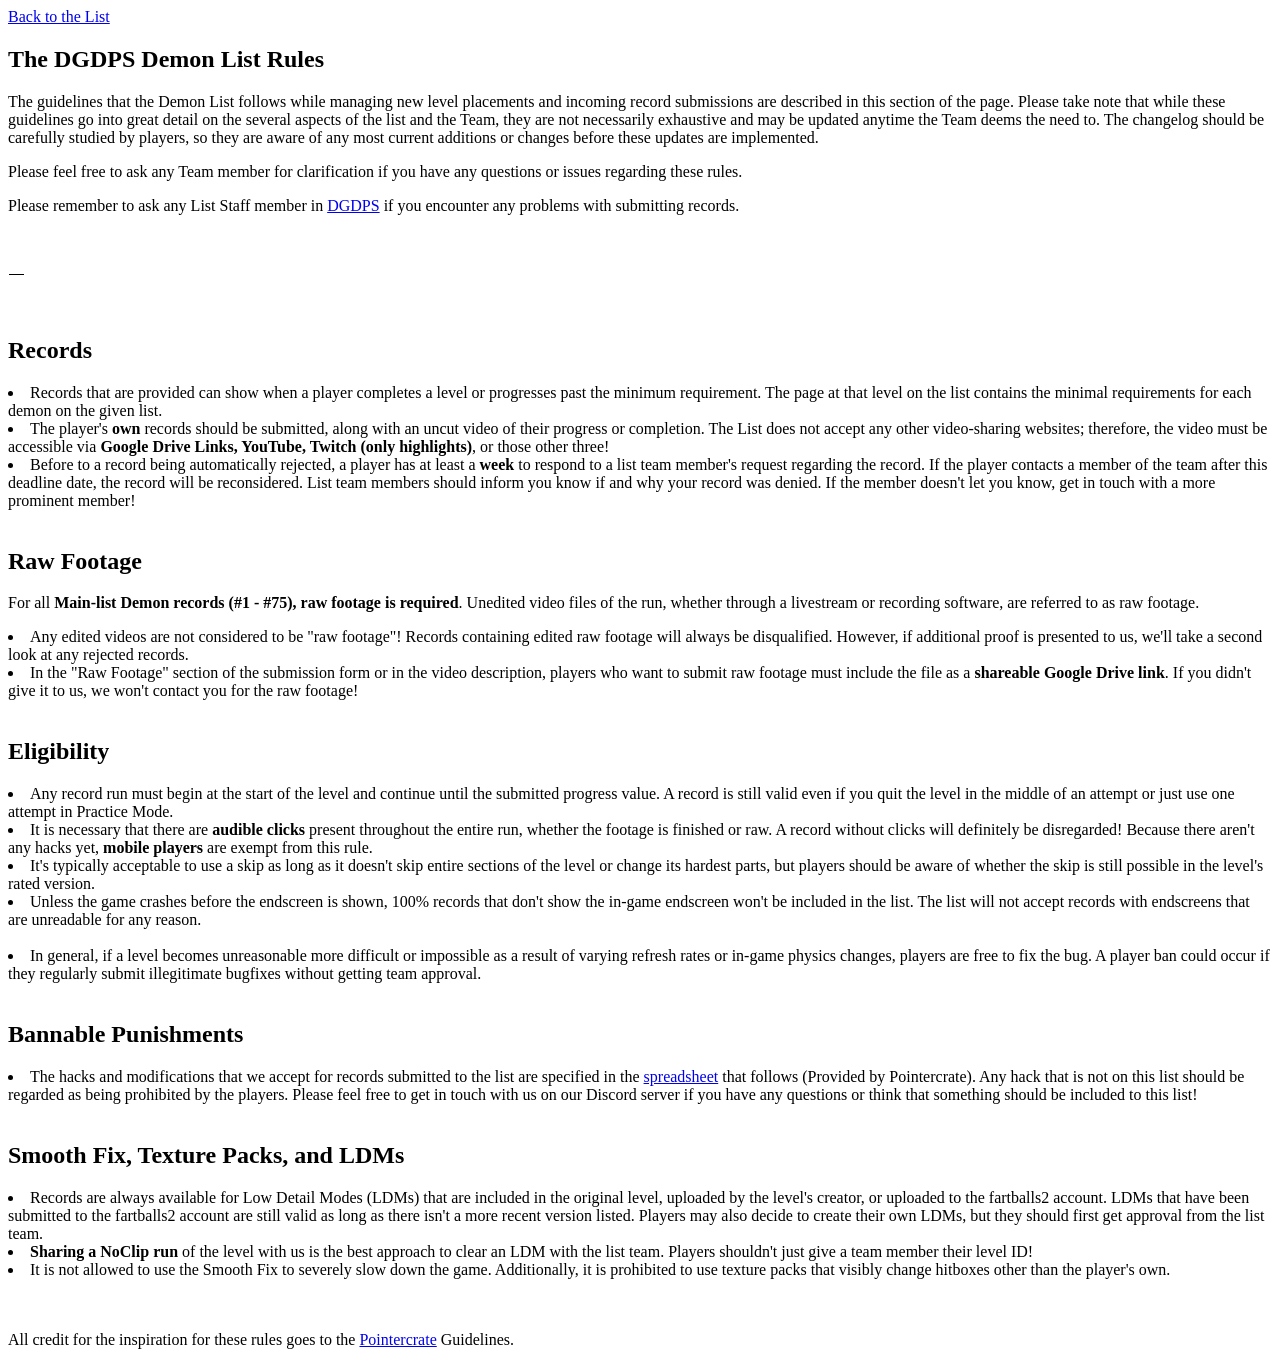
==== extended-page/rules.html @ 08fe07e8 "Update rules.html" ====
<!DOCTYPE html>
<html lang="en">
<head>
    <meta charset="UTF-8">
    <meta http-equiv="X-UA-Compatible" content="IE=edge">
    <link href="https://fonts.googleapis.com/css2?family=Lexend+Deca:wght@500;700&display=swap" rel="stylesheet">
    <meta name="viewport" content="width=device-width, initial-scale=1.0">
    <link rel="stylesheet" href="/extended-page/rules.css">
    <title>List Rules</title>
</head>
<body>
    <a class="btn" href="/index.html">Back to the List</a>
    <h2>The DGDPS Demon List Rules</h2>
    <p>The guidelines that the Demon List follows while managing new level placements and incoming record submissions are described in this section of the page. Please take note that while these guidelines go into great detail on the several aspects of the list and the Team, they are not necessarily exhaustive and may be updated anytime the Team deems the need to. The changelog should be carefully studied by players, so they are aware of any most current additions or changes before these updates are implemented.</p>
    <p>Please feel free to ask any Team member for clarification if you have any questions or issues regarding these rules.</p>
    <p>Please remember to ask any List Staff member in <a class="link" href="https://discord.gg/ghQxn4DgmP">DGDPS</a> if you encounter any problems with submitting records.</p>
    <br> 
    <p>⸻</p>
    <br>    
    <!-- ================================== -->
    <h2>Records</h2>
    <li>Records that are provided can show when a player completes a level or progresses past the minimum requirement. The page at that level on the list contains the minimal requirements for each demon on the given list.</li>
    <li>The player's <b>own</b> records should be submitted, along with an uncut video of their progress or completion. The List does not accept any other video-sharing websites; therefore, the video must be accessible via <b>Google Drive Links, YouTube, Twitch (only highlights)</b>, or those other three!</li>
    <li>Before to a record being automatically rejected, a player has at least a <b>week</b> to respond to a list team member's request regarding the record. If the player contacts a member of the team after this deadline date, the record will be reconsidered. List team members should inform you know if and why your record was denied. If the member doesn't let you know, get in touch with a more prominent member!</li>
    <br>
    <!-- ================================== -->
    <h2>Raw Footage</h2>
    <p>For all <b>Main-list Demon records (#1 - #75), raw footage is required</b>. Unedited video files of the run, whether through a livestream or recording software, are referred to as raw footage.</p>
    <li>Any edited videos are not considered to be "raw footage"! Records containing edited raw footage will always be disqualified. However, if additional proof is presented to us, we'll take a second look at any rejected records.</li>
    <li>In the "Raw Footage" section of the submission form or in the video description, players who want to submit raw footage must include the file as a <b>shareable Google Drive link</b>. If you didn't give it to us, we won't contact you for the raw footage!</li>
    <br>
    <!-- ================================== -->
    <h2>Eligibility</h2>
    <li>Any record run must begin at the start of the level and continue until the submitted progress value. A record is still valid even if you quit the level in the middle of an attempt or just use one attempt in Practice Mode.</li>
    <li>It is necessary that there are <b>audible clicks</b> present throughout the entire run, whether the footage is finished or raw. A record without clicks will definitely be disregarded! Because there aren't any hacks yet, <b>mobile players</b> are exempt from this rule.</li>
    <li>It's typically acceptable to use a skip as long as it doesn't skip entire sections of the level or change its hardest parts, but players should be aware of whether the skip is still possible in the level's rated version.</li>
    <li>Unless the game crashes before the endscreen is shown, 100% records that don't show the in-game endscreen won't be included in the list. The list will not accept records with endscreens that are unreadable for any reason.</li>
    <br>
    <li>In general, if a level becomes unreasonable more difficult or impossible as a result of varying refresh rates or in-game physics changes, players are free to fix the bug. A player ban could occur if they regularly submit illegitimate bugfixes without getting team approval.</li>
    <br>
    <!-- ================================== -->
    <h2>Bannable Punishments</h2>
    <li>The hacks and modifications that we accept for records submitted to the list are specified in the <a class="link" href="https://docs.google.com/spreadsheets/d/1evE4nXATxRAQWu2Ajs54E6cVUqHBoSid8I7JauJnOzg/edit?usp=sharing">spreadsheet</a> that follows (Provided by Pointercrate). Any hack that is not on this list should be regarded as being prohibited by the players. Please feel free to get in touch with us on our Discord server if you have any questions or think that something should be included to this list!</li>
    <br>
    <!-- ================================== -->
    <h2>Smooth Fix, Texture Packs, and LDMs</h2>
    <li>Records are always available for Low Detail Modes (LDMs) that are included in the original level, uploaded by the level's creator, or uploaded to the fartballs2 account. LDMs that have been submitted to the fartballs2 account are still valid as long as there isn't a more recent version listed. Players may also decide to create their own LDMs, but they should first get approval from the list team.</li>
    <li><b>Sharing a NoClip run</b> of the level with us is the best approach to clear an LDM with the list team. Players shouldn't just give a team member their level ID!</li>
    <li>It is not allowed to use the Smooth Fix to severely slow down the game. Additionally, it is prohibited to use texture packs that visibly change hitboxes other than the player's own.</li>
    <br>
    <br>
    <p class="low-opacity">All credit for the inspiration for these rules goes to the <a class="link" href="https://pointercrate.com/guidelines/index">Pointercrate</a> Guidelines.</p>
</body>
</html>
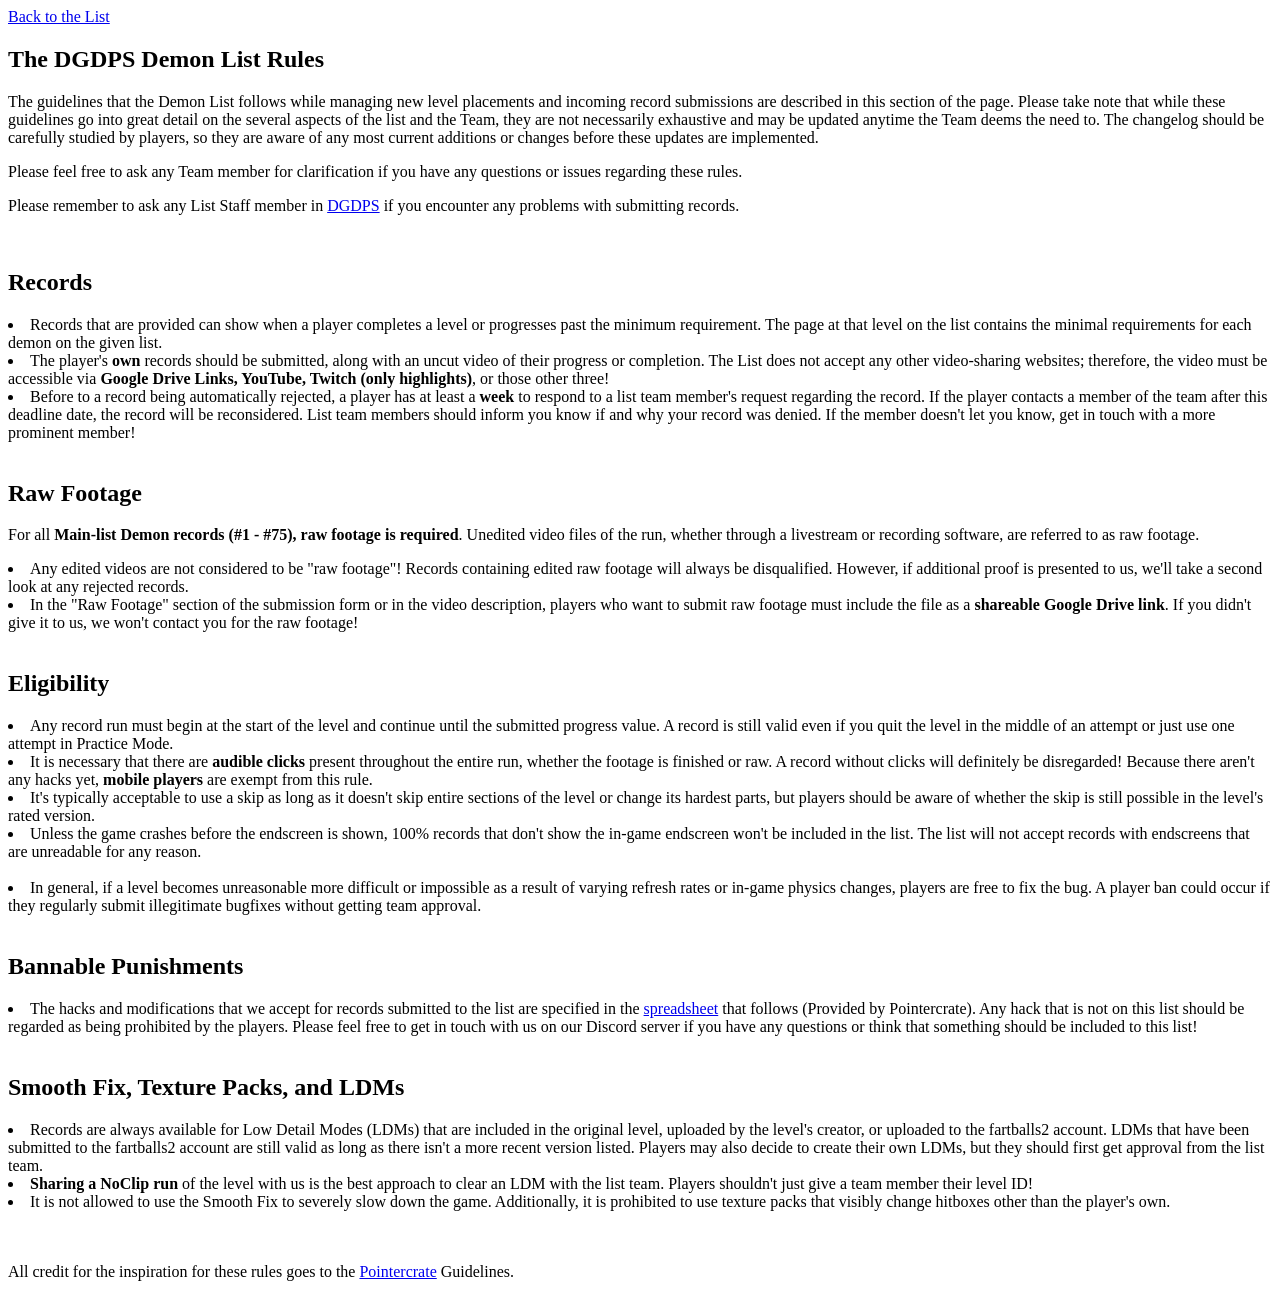
==== commit 68b57009: "Update rules.html" ====
--- a/extended-page/rules.html
+++ b/extended-page/rules.html
@@ -14,9 +14,7 @@
     <p>The guidelines that the Demon List follows while managing new level placements and incoming record submissions are described in this section of the page. Please take note that while these guidelines go into great detail on the several aspects of the list and the Team, they are not necessarily exhaustive and may be updated anytime the Team deems the need to. The changelog should be carefully studied by players, so they are aware of any most current additions or changes before these updates are implemented.</p>
     <p>Please feel free to ask any Team member for clarification if you have any questions or issues regarding these rules.</p>
     <p>Please remember to ask any List Staff member in <a class="link" href="https://discord.gg/ghQxn4DgmP">DGDPS</a> if you encounter any problems with submitting records.</p>
-    <br> 
-    <p>⸻</p>
-    <br>    
+    <br>  
     <!-- ================================== -->
     <h2>Records</h2>
     <li>Records that are provided can show when a player completes a level or progresses past the minimum requirement. The page at that level on the list contains the minimal requirements for each demon on the given list.</li>
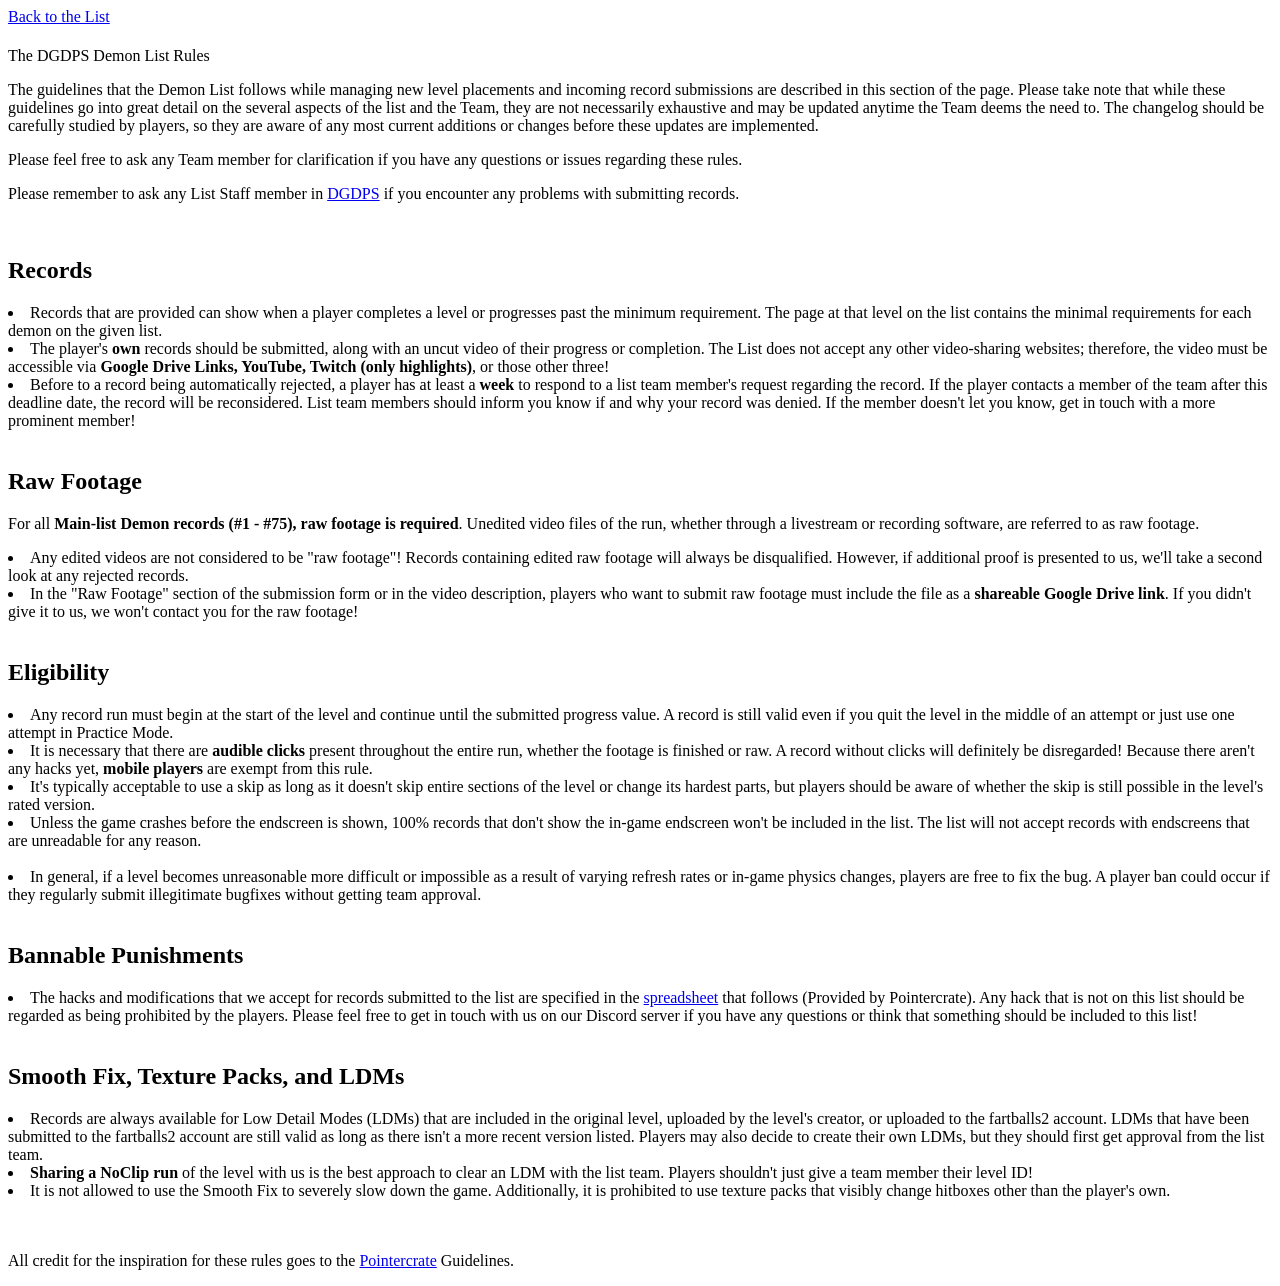
==== commit 824910cd: "Update rules.html" ====
--- a/extended-page/rules.html
+++ b/extended-page/rules.html
@@ -10,7 +10,7 @@
 </head>
 <body>
     <a class="btn" href="/index.html">Back to the List</a>
-    <h2>The DGDPS Demon List Rules</h2>
+    <h2><h1></h1>The DGDPS Demon List Rules</h1></h2>
     <p>The guidelines that the Demon List follows while managing new level placements and incoming record submissions are described in this section of the page. Please take note that while these guidelines go into great detail on the several aspects of the list and the Team, they are not necessarily exhaustive and may be updated anytime the Team deems the need to. The changelog should be carefully studied by players, so they are aware of any most current additions or changes before these updates are implemented.</p>
     <p>Please feel free to ask any Team member for clarification if you have any questions or issues regarding these rules.</p>
     <p>Please remember to ask any List Staff member in <a class="link" href="https://discord.gg/ghQxn4DgmP">DGDPS</a> if you encounter any problems with submitting records.</p>
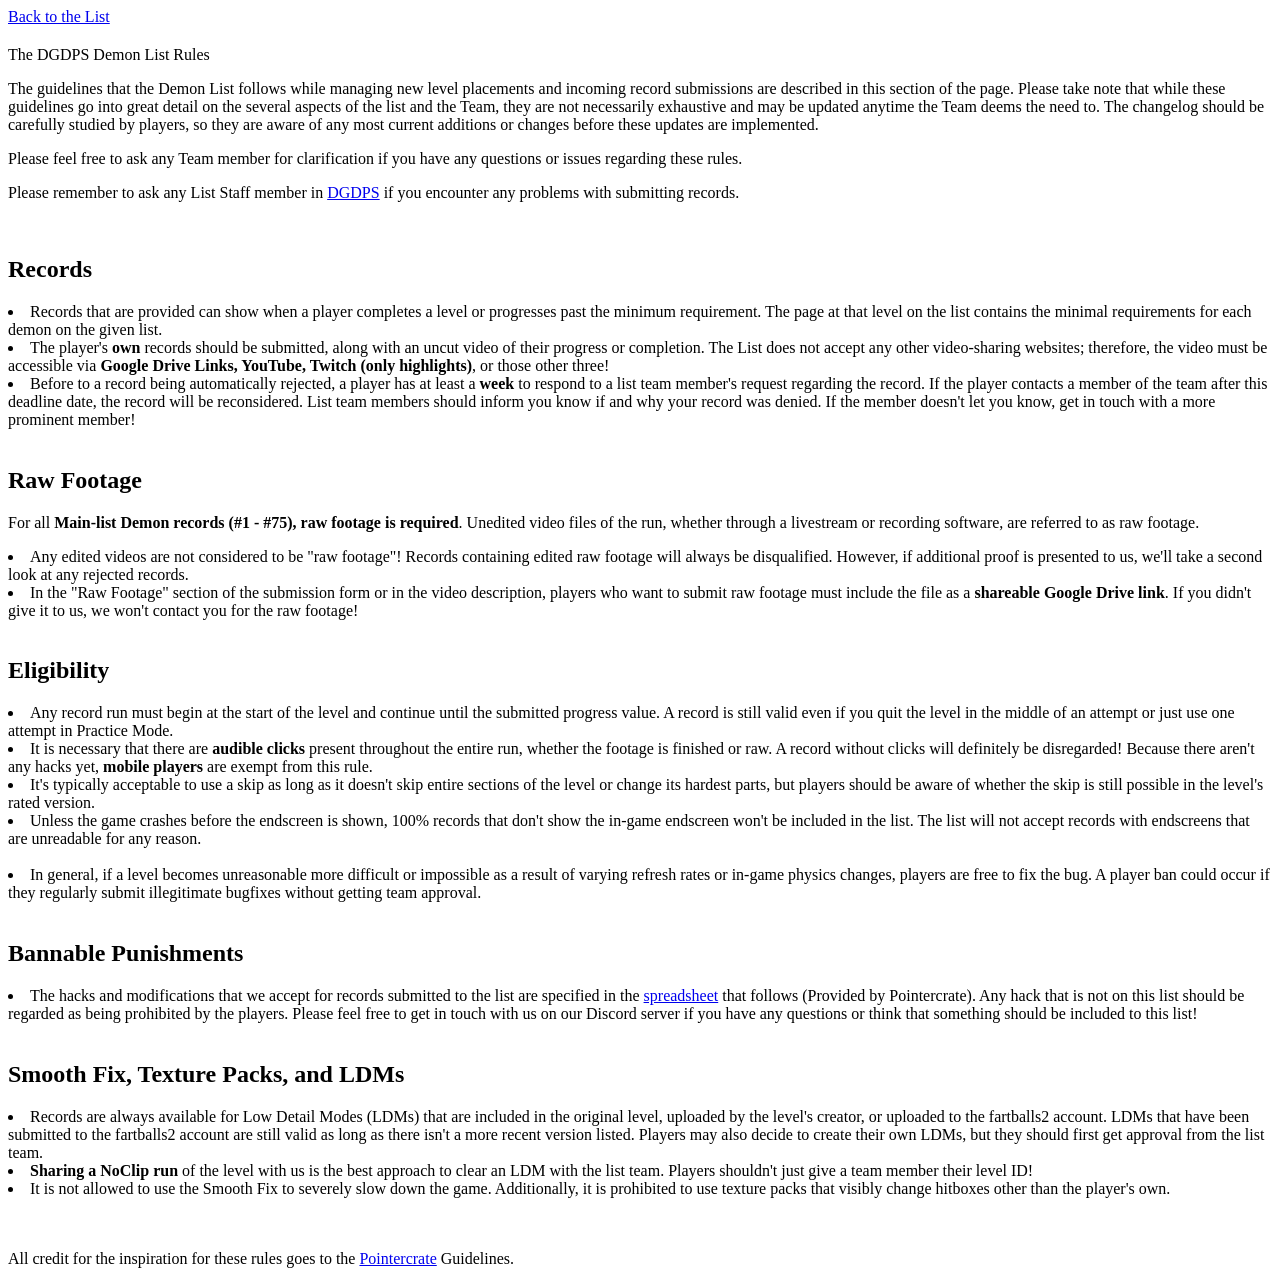
==== commit 846d1b2f: "Update rules.html" ====
--- a/extended-page/rules.html
+++ b/extended-page/rules.html
@@ -10,7 +10,7 @@
 </head>
 <body>
     <a class="btn" href="/index.html">Back to the List</a>
-    <h2><h1></h1>The DGDPS Demon List Rules</h1></h2>
+    <h2></h1>The DGDPS Demon List Rules</h2>
     <p>The guidelines that the Demon List follows while managing new level placements and incoming record submissions are described in this section of the page. Please take note that while these guidelines go into great detail on the several aspects of the list and the Team, they are not necessarily exhaustive and may be updated anytime the Team deems the need to. The changelog should be carefully studied by players, so they are aware of any most current additions or changes before these updates are implemented.</p>
     <p>Please feel free to ask any Team member for clarification if you have any questions or issues regarding these rules.</p>
     <p>Please remember to ask any List Staff member in <a class="link" href="https://discord.gg/ghQxn4DgmP">DGDPS</a> if you encounter any problems with submitting records.</p>
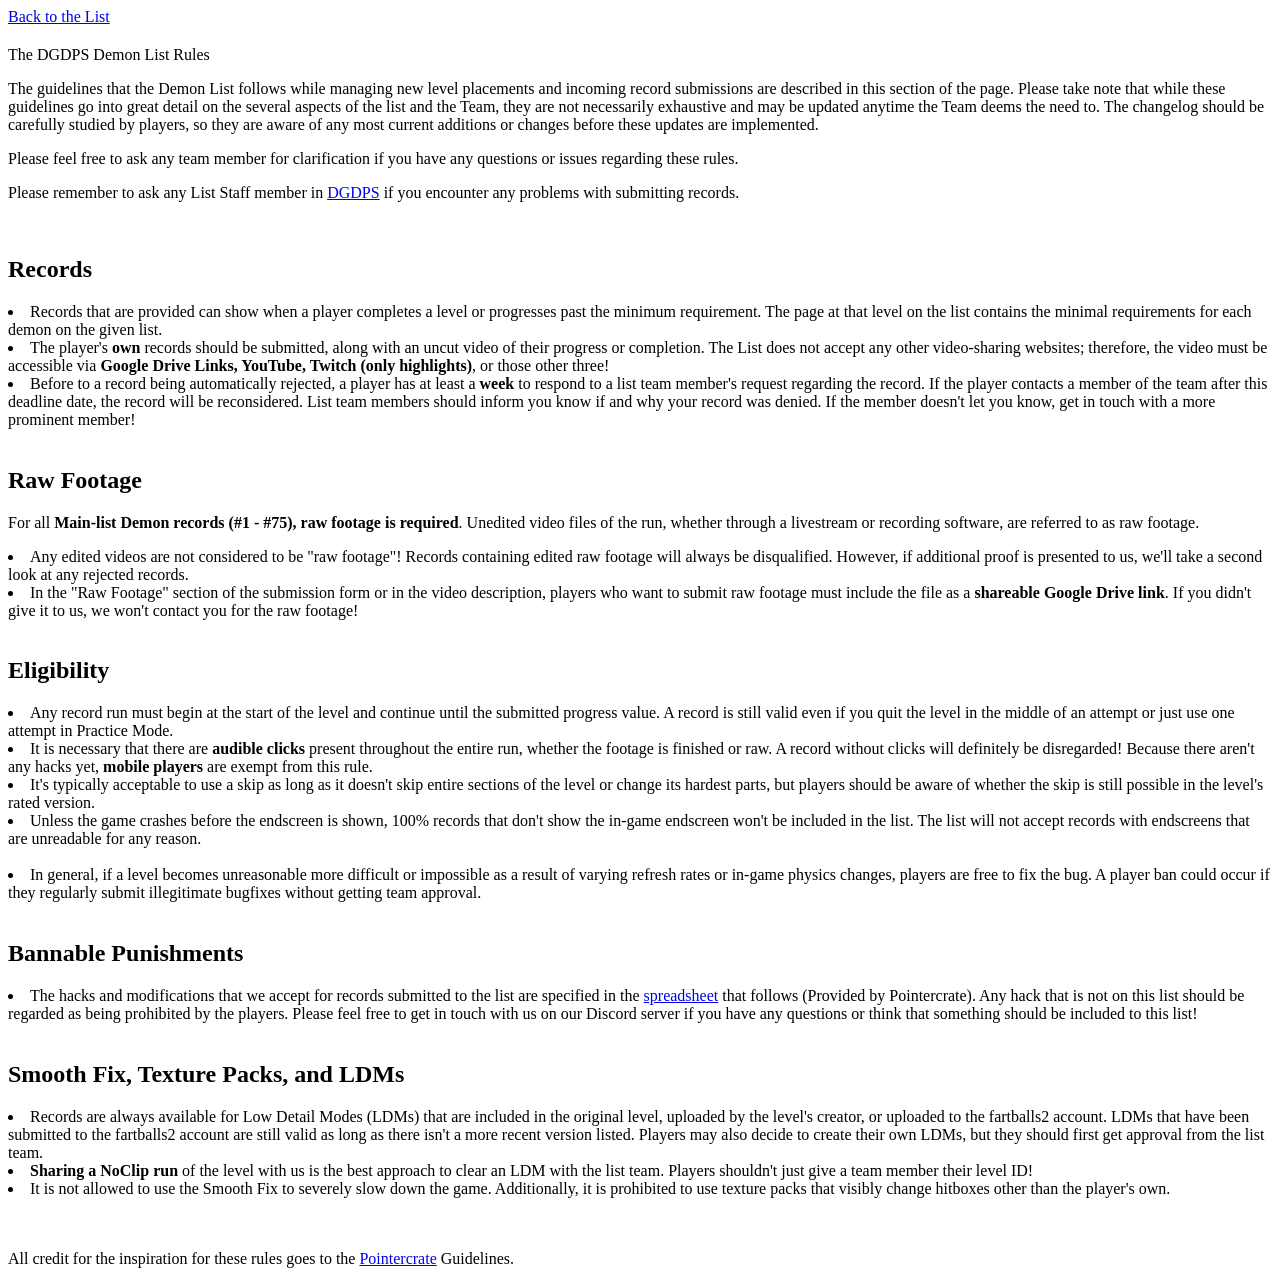
==== commit 448bde50: "Update rules.html" ====
--- a/extended-page/rules.html
+++ b/extended-page/rules.html
@@ -12,7 +12,7 @@
     <a class="btn" href="/index.html">Back to the List</a>
     <h2></h1>The DGDPS Demon List Rules</h2>
     <p>The guidelines that the Demon List follows while managing new level placements and incoming record submissions are described in this section of the page. Please take note that while these guidelines go into great detail on the several aspects of the list and the Team, they are not necessarily exhaustive and may be updated anytime the Team deems the need to. The changelog should be carefully studied by players, so they are aware of any most current additions or changes before these updates are implemented.</p>
-    <p>Please feel free to ask any Team member for clarification if you have any questions or issues regarding these rules.</p>
+    <p>Please feel free to ask any team member for clarification if you have any questions or issues regarding these rules.</p>
     <p>Please remember to ask any List Staff member in <a class="link" href="https://discord.gg/ghQxn4DgmP">DGDPS</a> if you encounter any problems with submitting records.</p>
     <br>  
     <!-- ================================== -->
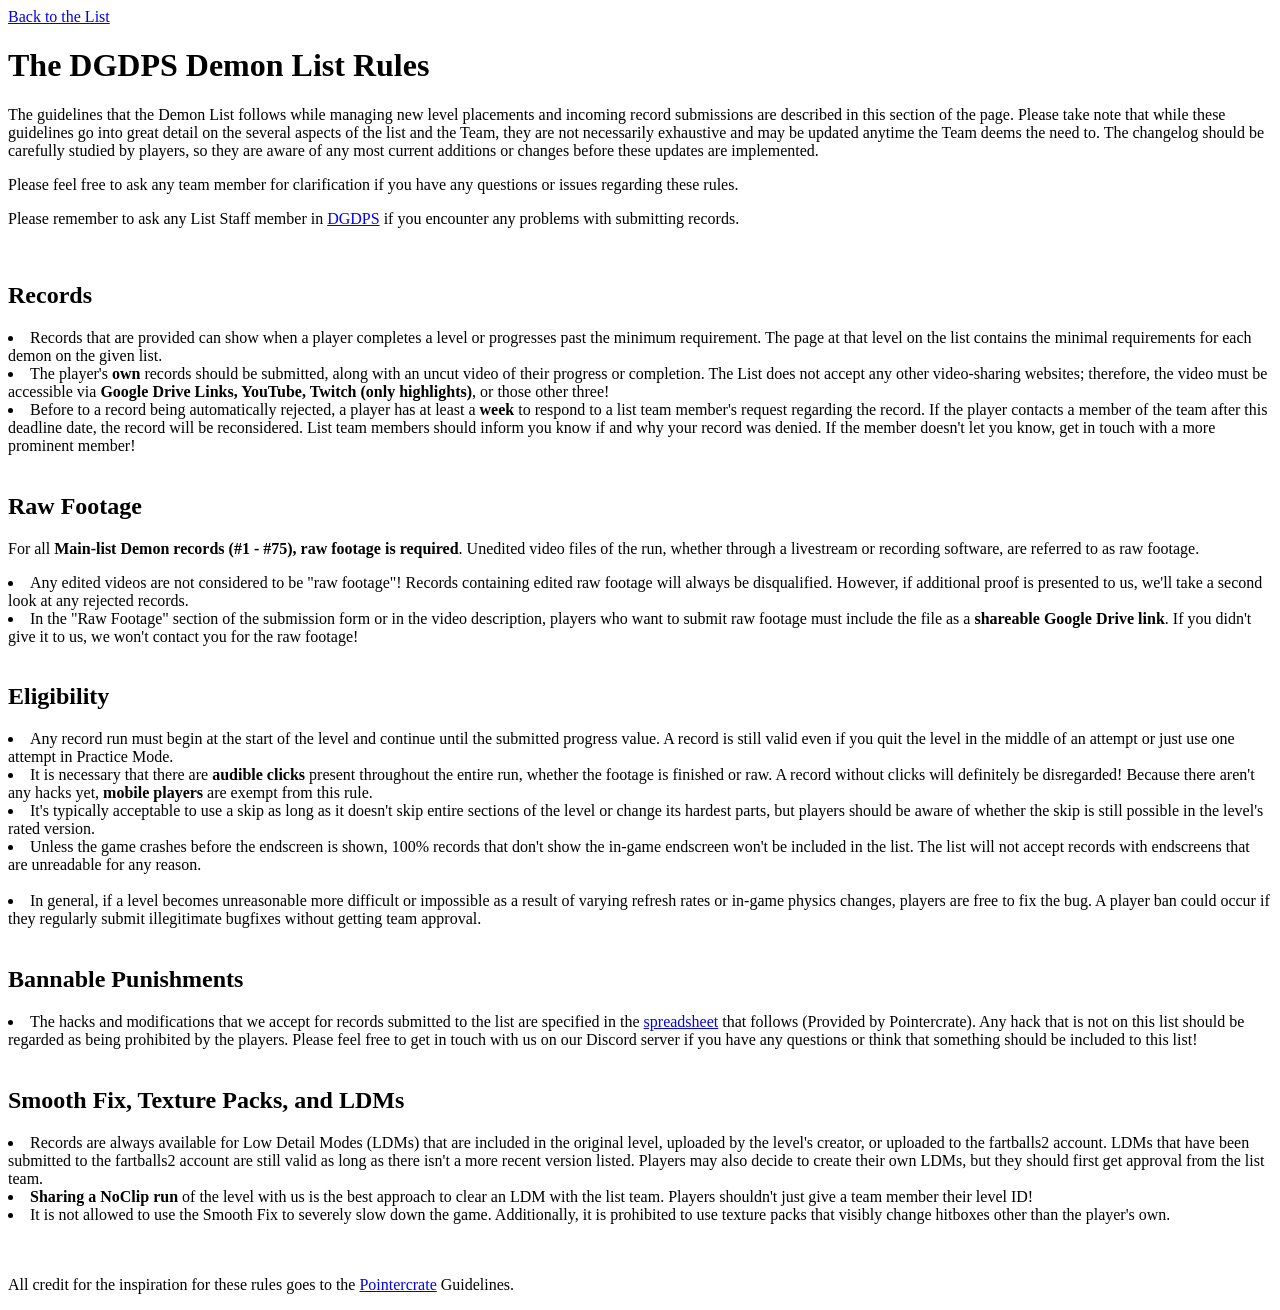
==== commit 4f65c6d4: "Update rules.html" ====
--- a/extended-page/rules.html
+++ b/extended-page/rules.html
@@ -10,7 +10,7 @@
 </head>
 <body>
     <a class="btn" href="/index.html">Back to the List</a>
-    <h2></h1>The DGDPS Demon List Rules</h2>
+    <h1>The DGDPS Demon List Rules</h1>
     <p>The guidelines that the Demon List follows while managing new level placements and incoming record submissions are described in this section of the page. Please take note that while these guidelines go into great detail on the several aspects of the list and the Team, they are not necessarily exhaustive and may be updated anytime the Team deems the need to. The changelog should be carefully studied by players, so they are aware of any most current additions or changes before these updates are implemented.</p>
     <p>Please feel free to ask any team member for clarification if you have any questions or issues regarding these rules.</p>
     <p>Please remember to ask any List Staff member in <a class="link" href="https://discord.gg/ghQxn4DgmP">DGDPS</a> if you encounter any problems with submitting records.</p>
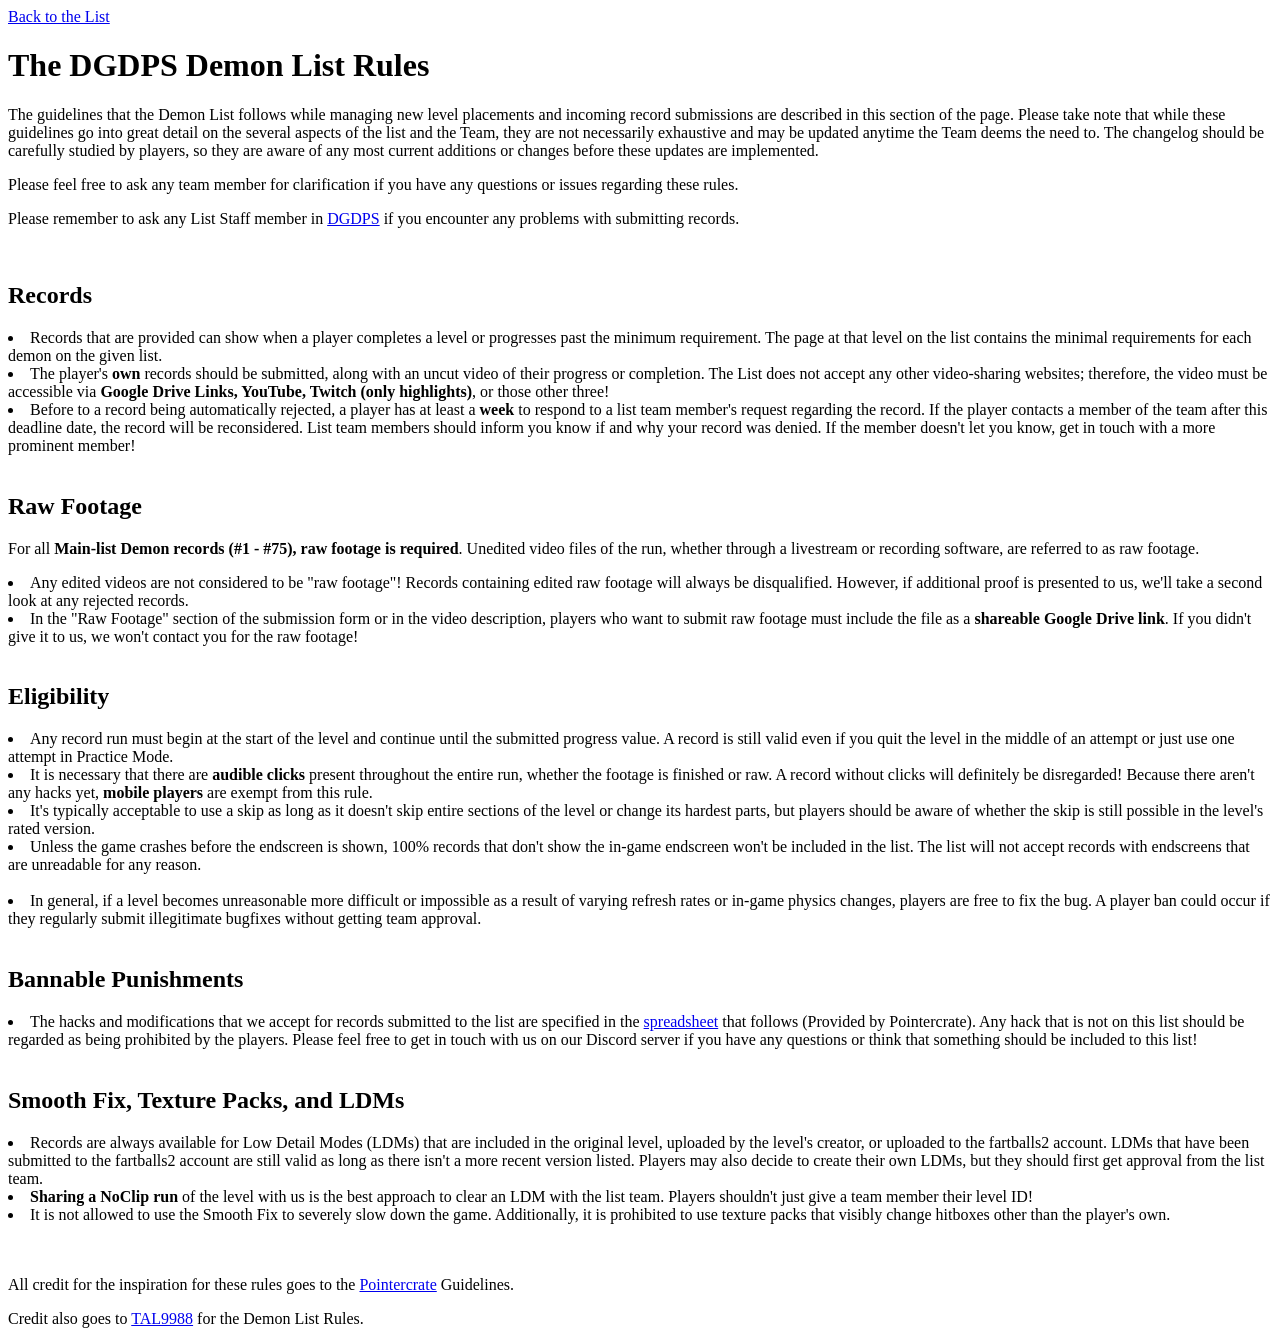
==== commit 721b5e7b: "Update rules.html" ====
--- a/extended-page/rules.html
+++ b/extended-page/rules.html
@@ -48,5 +48,6 @@
     <br>
     <br>
     <p class="low-opacity">All credit for the inspiration for these rules goes to the <a class="link" href="https://pointercrate.com/guidelines/index">Pointercrate</a> Guidelines.</p>
+    <p class="low-opacity">Credit also goes to <a class="link" href="https://www.youtube.com/channel/UCWjXGZDFyFPHsPyOPiw54gg">TAL9988</a> for the Demon List Rules.</p>
 </body>
 </html>
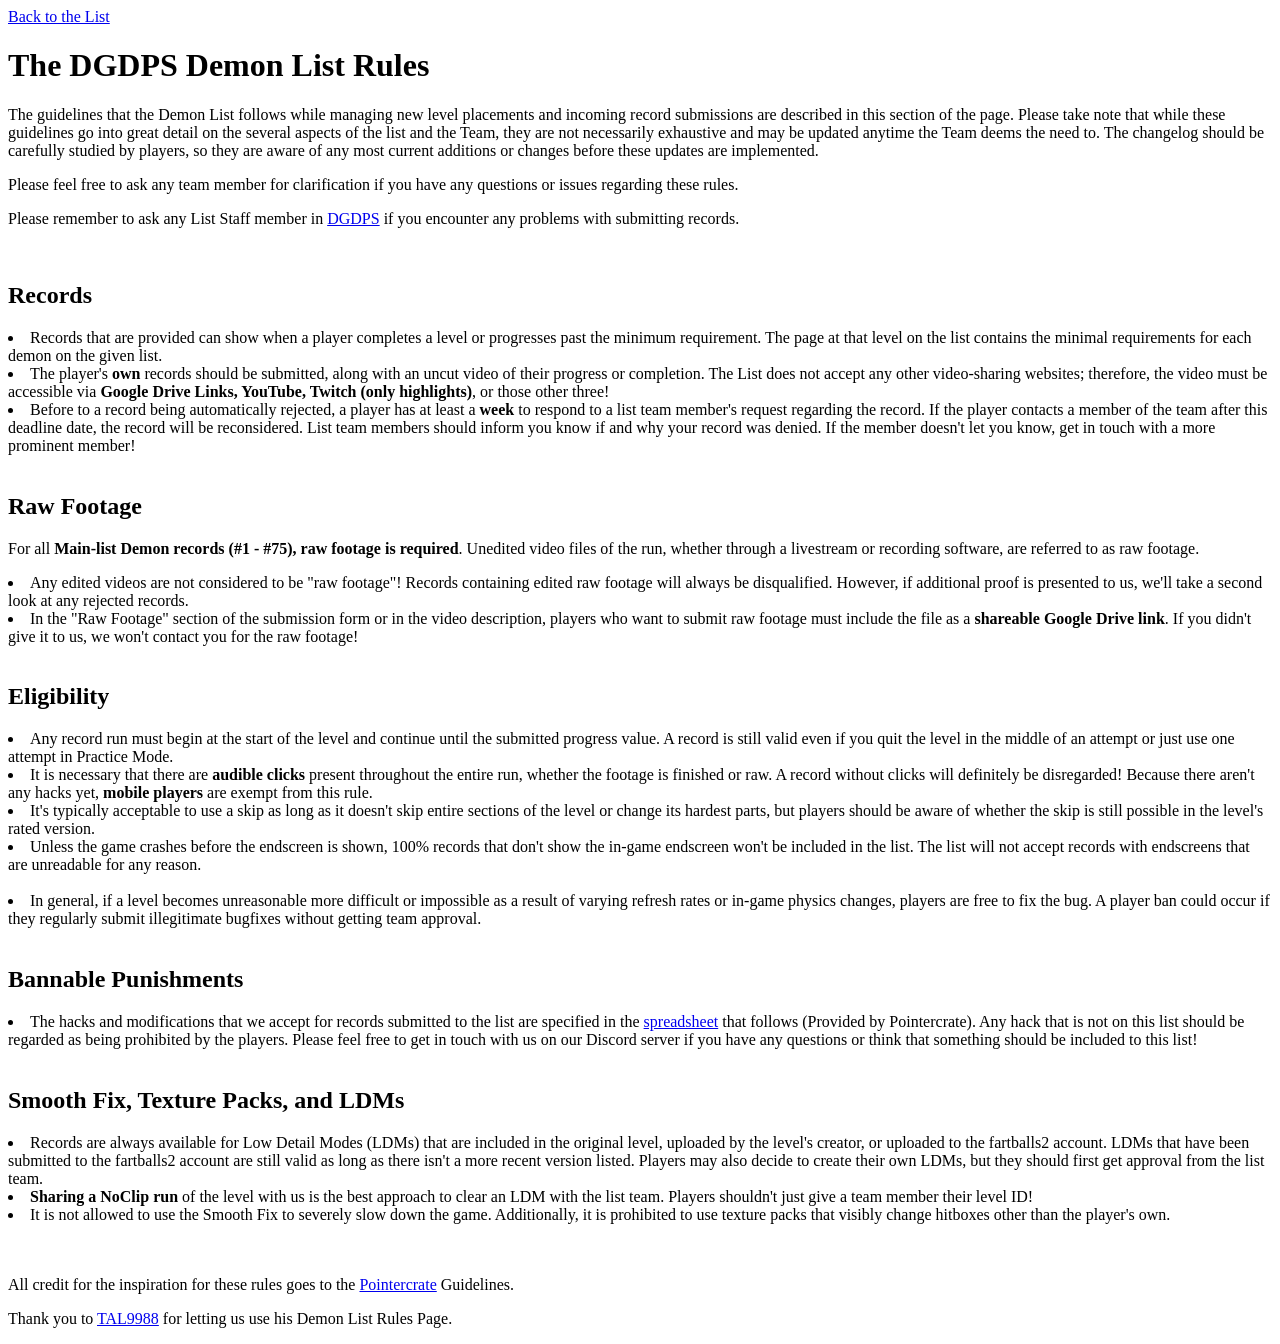
==== commit ae5b7873: "Update rules.html" ====
--- a/extended-page/rules.html
+++ b/extended-page/rules.html
@@ -48,6 +48,6 @@
     <br>
     <br>
     <p class="low-opacity">All credit for the inspiration for these rules goes to the <a class="link" href="https://pointercrate.com/guidelines/index">Pointercrate</a> Guidelines.</p>
-    <p class="low-opacity">Credit also goes to <a class="link" href="https://www.youtube.com/channel/UCWjXGZDFyFPHsPyOPiw54gg">TAL9988</a> for the Demon List Rules.</p>
+    <p class="low-opacity">Thank you to <a class="link" href="https://www.youtube.com/channel/UCWjXGZDFyFPHsPyOPiw54gg">TAL9988</a> for letting us use his Demon List Rules Page.</p>
 </body>
 </html>
